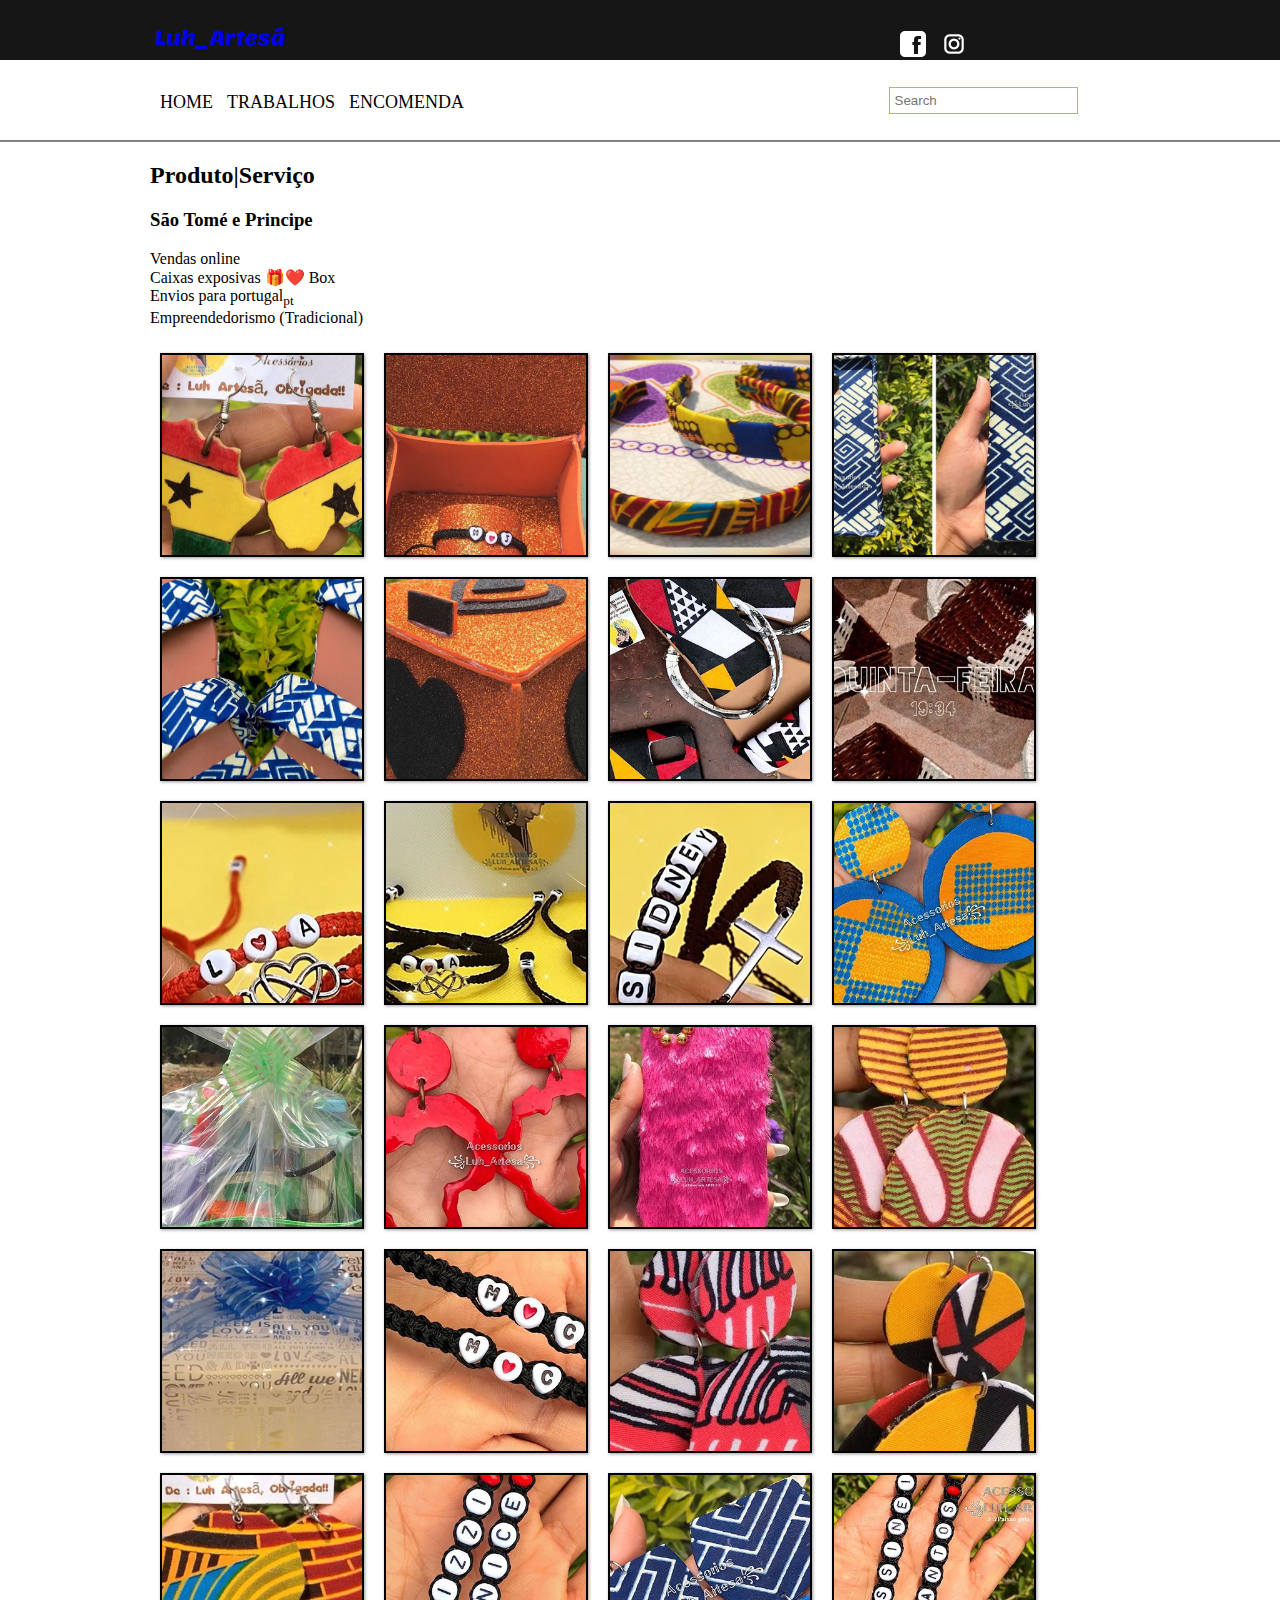
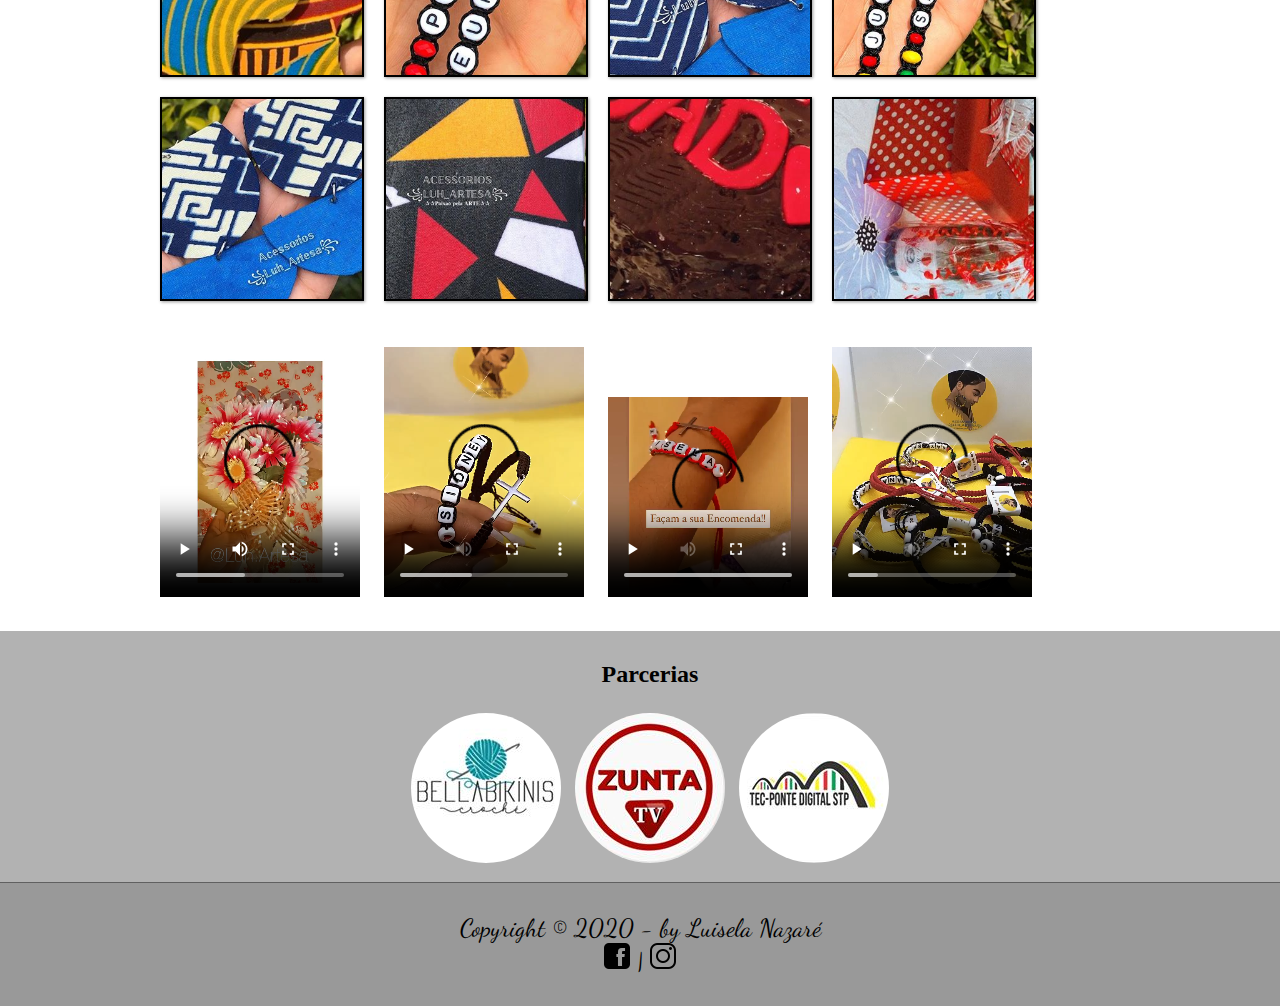
==== trabalhos.html @ 5109a169 "site upload1" ====
<!DOCTYPE html>
<html lang="pt">

<head>
    <meta charset="UTF-8">
    <meta name="viewport" content="width=device-width, initial-scale=1.0">
    <title>Luh_Artesã</title>
    <link rel="stylesheet" href="inde.css">
    <link rel="stylesheet" href="trabalhos.css">
    <!-- CSS -->
    <link rel="stylesheet" href="https://cdn.jsdelivr.net/npm/bootstrap@4.5.3/dist/css/bootstrap.min.css"
        integrity="sha384-TX8t27EcRE3e/ihU7zmQxVncDAy5uIKz4rEkgIXeMed4M0jlfIDPvg6uqKI2xXr2" crossorigin="anonymous">

    <!-- jQuery and JS bundle w/ Popper.js -->
    <script src="https://code.jquery.com/jquery-3.5.1.slim.min.js"
        integrity="sha384-DfXdz2htPH0lsSSs5nCTpuj/zy4C+OGpamoFVy38MVBnE+IbbVYUew+OrCXaRkfj"
        crossorigin="anonymous"></script>
    <script src="https://cdn.jsdelivr.net/npm/bootstrap@4.5.3/dist/js/bootstrap.bundle.min.js"
        integrity="sha384-ho+j7jyWK8fNQe+A12Hb8AhRq26LrZ/JpcUGGOn+Y7RsweNrtN/tE3MoK7ZeZDyx"
        crossorigin="anonymous"></script>

    <link
        href="https://fonts.googleapis.com/css2?family=Dancing+Script&family=Josefin+Sans:ital,wght@1,300&family=Lemonada:wght@300&display=swap"
        rel="stylesheet">

    <link
        href="https://fonts.googleapis.com/css2?family=Josefin+Sans:ital,wght@1,300&family=Lemonada:wght@300&display=swap"
        rel="stylesheet">
</head>

<body>

    <header id="menu-principal">
        <section id="trabalho-menu">
            <!--cabeçalho 1-->
            <div id="header-1">
                <div id="logo">
                    <a href="./index.html">
                        <h1>Luh_Artesã</h1>
                    </a>
                </div>
            </div>
            <!--cabeçalho 2-->
            <div id="redes-sociais">
                <ul>
                    <li>
                        <a href="https://www.facebook.com/Luisela.Artesa/" target="_blank">
                            <img src="./Fotos_LH/icons8-facebook-26.png" alt="icone-facebook">
                        </a>
                    </li>
                    <li>
                        <a href="https://www.instagram.com/luh.oficial.arts/" target="_blank">
                            <img src="./Fotos_LH/icons8-instagram-26.png" alt="icone-insta">
                        </a>
                    </li>
                </ul>

            </div>
        </section>


    </header>

    <section id="main-menu" class="col-100-carossel">
        <div id="header-2">
            <nav id="menu">
                <ul>
                    <li><a href="./index.html">Home</a></li>
                    <li><a href="./trabalhos.html">Trabalhos</a></li>
                    <li><a href="./encomenda.html">Encomenda</a></li>

                </ul>
            </nav>
            <div id="busca">
                <input type="text" placeholder="Search" />
            </div>

        </div>
    </section>

    <!--conteudo- depois do menu-->
    
        <div>
            <section id="album">
                <article id="album">

                    <hgroup><h2>Produto|Serviço</h2>
                    <h3>São Tomé e Principe</h3></hgroup>

                    <p>
                        

                        Vendas online <br>
                        Caixas exposivas 🎁❤️ Box <br>
                        Envios para portugal<sub>pt</sub> <br>
                        Empreendedorismo (Tradicional) <br>
                    </p>

                    <ul id="albumfotos">
                        <li id="foto1"><span>Brincos 🇸🇹</span></li>
                        <li id="foto2"><span>Porta Acessórios Surpresa</span></li>
                        <li id="foto3"><span>Bandolete customizado </span></li>
                        <li id="foto4"> <span>capa de celular costumizada </span></li>
                        <li id="foto5"><span>Chinela customizada</span> </li>
                        <li id="foto6"><span>Porta Acess+orios surpresa</span></li>
                        <li id="foto7"><span>Chinela customizada</span></li>
                        <li id="foto8"><span>Cestas</span></li>
                        <li id="foto9"><span>Pulseiras</span></li>
                        <li id="foto10"><span>Pulseiras</span></li>
                        <li id="foto11"><span>Pulseiras</span></li>
                        <li id="foto12"><span>Brincos</span></li>
                        <li id="foto13"><span>Brindes</span></li>
                        <li id="foto14"><span>Brincos</span></li>
                        <li id="foto15"><span>Capa de celular</span></li>
                        <li id="foto16"><span>Encomende já</span></li>
                        <li id="foto19"><span>Encomende já</span></li>
                        <li id="foto20"><span>Encomende já</span></li>
                        <li id="foto21"><span>Encomende já</span></li>
                        <li id="foto22"><span>Encomende já</span></li>
                        <li id="foto23"><span>Encomende já</span></li>
                        <li id="foto24"><span>Encomende já</span></li>
                        <li id="foto25"><span>Encomende já</span></li>
                        <li id="foto26"><span>Encomende já</span></li>
                        <li id="foto27"><span>Encomende já</span></li>
                        <li id="foto28"><span>Encomende já</span></li>
                        <li id="foto29"><span>Encomende já</span></li>
                        <li id="foto30"><span>Encomende já</span></li>

                        
                    </ul>
                </article>                
            </section>

            <!--vídeos-->
            <section id="videos-section">
                
                <div class="video-load">
                    <video  src="./Fotos_LH/Trabalhos/video trabalho (1).mp4" autoplay controls>
                        Desculpa, o seu navegador não suporta vídeos incorporados. Podes assiti-lo diretamente do <a href="https://www.instagram.com/luh.oficial.arts/">instagram</a>
                    </video>
                </div>

                <div class="video-load">
                    <video  src="./Fotos_LH/Trabalhos/video trabalho (2).mp4" autoplay controls>
                        Desculpa, o seu navegador não suporta vídeos incorporados. Podes assiti-lo diretamente do <a href="https://www.instagram.com/luh.oficial.arts/">instagram</a>
                    </video>

                </div>

                <div class="video-load"> 
                    <video  src="./Fotos_LH/Trabalhos/video trabalho(33).mp4" autoplay controls>
                        Desculpa, o seu navegador não suporta vídeos incorporados. Podes assiti-lo diretamente do <a href="https://www.instagram.com/luh.oficial.arts/">instagram</a>
                    </video>

                </div>

                <div class="video-load">
                    <video  src="./Fotos_LH/Trabalhos/video trabalho(32).mp4" autoplay controls>
                        Desculpa, o seu navegador não suporta vídeos incorporados. Podes assiti-lo diretamente do <a href="https://www.instagram.com/luh.oficial.arts/">instagram</a>
                    </video> 

                </div>

            </section>



            <!--parcerias-->
            <section id="parcerias">
                
                <h2>Parcerias</h2>

                <a href="https://www.instagram.com/bellabikinis_crochet/" target="_blank"><img
                        src="./Fotos_LH/Trabalhos/belabikines.jpg" alt=""></a>

                <a href="https://www.instagram.com/zuntatv/" target="_blank"><img src="./Fotos_LH/Trabalhos/zuntatv.jpg"
                        alt=""></a>
                <a href="https://www.instagram.com/tecponte_digital_stp/" target="_blank"><img
                        src="./Fotos_LH/Trabalhos/tecponte.jpg" alt=""></a>

            </section>

        </div>

    

    <!--rodape-->
    <footer id="rodape">

        <p>
            Copyright &copy; 2020 - by Luisela Nazaré <br>
            <a href="https://www.facebook.com/Luisela.Artesa/" target="_blank"><img
                    src="./Fotos_LH/icons8-facebook-26.2.png" alt=""></a> | <a
                href="https://www.instagram.com/luh.oficial.arts/" target="_blank"><img
                    src="./Fotos_LH/icons8-instagram-26.2.png" alt=""></a>
        </p>

    </footer>



</body>

</html>
---- inde.css ----
@charset "UTF-8";

body{
width: 100%;
height: 100%;
margin: 0px auto;
}
ul{
    padding: 0px!important;
}

header#menu-principal{
background-color: rgb(22, 22, 22);
height: 60px;
width: 100%;

}

section{
margin: 0 auto;
width: 980px;
position: relative;

}
section#main-menu{
    width: 100%;
    
    position: relative;
    border-bottom: 2px solid grey;
    height: 80px;
}

div#logo{
color: rgba(0, 238, 255, 0.767);
font-family: 'Lemonada', cursive;
font-size: 10px;
padding: 5px ;
width: 70%;
float: left;
}
div#logo a{
    text-decoration: none;
}

div#redes-sociais ul li{
margin-left: 15px;
display: inline-block;
float: left;
list-style: none;
    
}
div#redes-sociais {
width: 25%;
float: right;
margin-top: 15px;

 
}

div#header-2{
background-color: white;
width: 980px;
margin: 0 auto;
padding: 10px;

}
nav#menu{
    width: 70%;
    float: left;
}
nav#menu ul {
    margin-top: 15px;
    margin-bottom: 2px;
}

nav#menu ul li{
display: inline-block;
color: #8b8b8b;
margin-left: 10px;

}
nav#menu ul li :hover{
    color: rgb(231, 178, 108);
    border-bottom: 2px solid rgb(38, 157, 226);
    transition: 2.s;
}


nav#menu ul li a{
text-decoration: none;
font-size: 18px;
text-transform: uppercase;
color: black;

}
div#busca{
    width: 30%;
    float: right;
    text-align: center;
}
div#busca input{
    margin-top: 10px;
    padding: 5px;
    border: 1px solid orange;

}
div#slidecarossel{
    width: 100%;
    float: left;
    position: relative;
}
div.col-100-carossel.content{
    
    

}
div.col-header-zonatxt{
    width: 100%;
    float: left;
    position: relative;
    padding: 10px;


}

div.content{
    text-align: center;
    margin-top: 20px;
}
h1#inovacao{
    text-transform: uppercase;
}
div.col-100-carossel.zonatxt-img{
    background-color: #eeeeee;
}
div.txt-img img{
    width: 300px;
    border: 1px solid #c5c5c5;
    padding-top: 15px;
    padding-bottom: 15px;
    margin-left: 10px;
    border-color: white;
    
}
div.txt-img.p{
    text-align: justify;
    

}
div.txt-img{
    margin-top: 40px;
    float: left;
    width: 29%;
    margin-left: 20px;
    
    padding: 5px;
}
footer#rodape{
    clear: both;
    border-top: 1px solid #606060;
    background-color: rgb(0, 0, 0, 0.4);
    text-align: center;
    padding: 5px;
}
footer#rodape p{
    font-family: 'Dancing Script', cursive;
    font-size: 25px;
}
---- trabalhos.css ----
@charset "UTF-8";



section#album{
position: relative;
padding-bottom: 20px;
}
 
ul#albumfotos li{
    margin-left: 20px;
    margin-right: 20px;
    margin-top: 10px;
    margin-bottom: 25px;
    
    
}


ul#albumfotos {
text-align: center;
width: 1000px;
overflow: hidden;
list-style: none;
}

ul#albumfotos li {
float: left;
width: 200px;
height: 200px;
margin: 10px;
border: 2px solid black;
box-shadow: 1px 1px 3px rgba(0, 0, 0, 0.4);
-webkit-transition: all 0.5 ease-in;

}
ul#albumfotos li span{
opacity: 0;
color: white;
text-shadow: 1px 1px 1px black;
background-color: rgba(0, 0, 0, 0.3);
font-size: 9pt;
line-height: 370px;
padding: 5px;
}

ul#albumfotos li:hover{
-webkit-transform: scale(1.5);
}

ul#albumfotos li:hover span{
    opacity: 1;
}

/*fotos*/

ul#albumfotos li#foto1{
    background: url("./Fotos_LH/Trabalhos/foto\ trabalho\ \(1\).jpg") no-repeat;
    background-position: 50% 50%;
    background-size: 400px 400px;
    background-color: white;
}
ul#albumfotos li#foto1:hover{
    background-position: 0px 0px;
    background-size: 200px 200px;
}
ul#albumfotos li#foto2{
    background: url("./Fotos_LH/Trabalhos/foto\ trabalho\ \(2\).jpg")no-repeat;
    background-position: 50% 50%;
    background-size: 400px 400px;
    background-color: white;
}
ul#albumfotos li#foto2:hover{
    background-position: 0px 0px;
    background-size: 200px 200px;
}
ul#albumfotos li#foto3{
    background: url("./Fotos_LH/Trabalhos/foto\ trabalho\ \(3\).jpg") no-repeat;
    background-position: 50% 50%;
    background-size: 400px 400px;
    background-color: white;
}
ul#albumfotos li#foto3:hover{
    background-position: 0px 0px;
    background-size: 200px 200px;
}
ul#albumfotos li#foto4{
    background: url("./Fotos_LH/Trabalhos/foto\ trabalho\ \(4\).jpg") no-repeat;
    background-position: 50% 50%;
    background-size: 400px 400px;
    background-color: white;
}
ul#albumfotos li#foto4:hover{
    background-position: 0px 0px;
    background-size: 200px 200px;
}
ul#albumfotos li#foto5{
    background: url("./Fotos_LH/Trabalhos/foto\ trabalho\ \(5\).jpg") no-repeat;
    background-position: 50% 50%;
    background-size: 400px 400px;
    background-color: white;
}
ul#albumfotos li#foto5:hover{
    background-position: 0px 0px;
    background-size: 200px 200px;
}
ul#albumfotos li#foto6{
    background: url("./Fotos_LH/Trabalhos/foto\ trabalho\ \(6\).jpg") no-repeat;
    background-position: 50% 50%;
    background-size: 400px 400px;
    background-color: white;
}
ul#albumfotos li#foto6:hover {
    background-position: 0px 0px;
    background-size: 200px 200px;
}
ul#albumfotos li#foto7{
    background: url("./Fotos_LH/Trabalhos/foto\ trabalho\ \(7\).jpg") no-repeat;
    background-position: 50% 50%;
    background-size: 400px 400px;
    background-color: white;
}
ul#albumfotos li#foto7:hover{
    background-position: 0px 0px;
    background-size: 200px 200px;
}
ul#albumfotos li#foto8{
    background: url("./Fotos_LH/Trabalhos/foto\ trabalho\ \(8\).jpg") no-repeat;
    background-position: 50% 50%;
    background-size: 400px 400px;
    background-color: white;
}
ul#albumfotos li#foto8:hover{
    background-position: 0px 0px;
    background-size: 200px 200px;
}
ul#albumfotos li#foto9{
    background: url("./Fotos_LH/Trabalhos/foto\ trabalho\ \(9\).jpg") no-repeat;
    background-position: 50% 50%;
    background-size: 400px 400px;
    background-color: white;
}
ul#albumfotos li#foto9:hover{
    background-position: 0px 0px;
    background-size: 200px 200px;
}
ul#albumfotos li#foto10{
    background: url("./Fotos_LH/Trabalhos/foto\ trabalho\ \(10\).jpg") no-repeat;
    background-position: 50% 50%;
    background-size: 400px 400px;
    background-color: white;
}
ul#albumfotos li#foto10:hover{
    background-position: 0px 0px;
    background-size: 200px 200px;
}
ul#albumfotos li#foto11{
    background: url("./Fotos_LH/Trabalhos/foto\ trabalho\ \(11\).jpg") no-repeat;
    background-position: 50% 50%;
    background-size: 400px 400px;
    background-color: white;
}
ul#albumfotos li#foto11:hover{
    background-position: 0px 0px;
    background-size: 200px 200px;
}
ul#albumfotos li#foto12{
    background: url("./Fotos_LH/Trabalhos/foto\ trabalho\ \(12\).jpg") no-repeat;
    background-position: 50% 50%;
    background-size: 400px 400px;
    background-color: white;
}
ul#albumfotos li#foto12:hover{
    background-position: 0px 0px;
    background-size: 200px 200px;
}
ul#albumfotos li#foto13{
    background: url("./Fotos_LH/Trabalhos/foto\ trabalho\ \(13\).jpg") no-repeat;
    background-position: 50% 50%;
    background-size: 400px 400px;
    background-color: white;
}
ul#albumfotos li#foto13:hover{
    background-position: 0px 0px;
    background-size: 200px 200px;
}
ul#albumfotos li#foto14{
    background: url("./Fotos_LH/Trabalhos/foto\ trabalho\ \(14\).jpg") no-repeat;
    background-position: 50% 50%;
    background-size: 400px 400px;
    background-color: white;
}
ul#albumfotos li#foto14:hover{
    background-position: 0px 0px;
    background-size: 200px 200px;
}
ul#albumfotos li#foto15{
    background: url("./Fotos_LH/Trabalhos/foto\ trabalho\ \(15\).jpg") no-repeat;
    background-position: 50% 50%;
    background-size: 400px 400px;
    background-color: white;
}
ul#albumfotos li#foto15:hover{
    background-position: 0px 0px;
    background-size: 200px 200px;
}
ul#albumfotos li#foto16{
    background: url("./Fotos_LH/Trabalhos/foto\ trabalho\ \(16\).jpg") no-repeat;
    background-position: 50% 50%;
    background-size: 400px 400px;
    background-color: white;
}
ul#albumfotos li#foto16:hover{
    background-position: 0px 0px;
    background-size: 200px 200px;
}
ul#albumfotos li#foto17{
    background: url("./Fotos_LH/Trabalhos/foto\ trabalho\ \(17\).jpg") no-repeat;
    background-position: 50% 50%;
    background-size: 400px 400px;
    background-color: white;
}
ul#albumfotos li#foto17:hover{
    background-position: 0px 0px;
    background-size: 200px 200px;
}
ul#albumfotos li#foto18{
    background: url("./Fotos_LH/Trabalhos/foto\ trabalho\ \(18\).jpg") no-repeat;
    background-position: 50% 50%;
    background-size: 400px 400px;
    background-color: white;
}
ul#albumfotos li#foto18:hover{
    background-position: 0px 0px;
    background-size: 200px 200px;
}
ul#albumfotos li#foto19{
    background: url("./Fotos_LH/Trabalhos/foto\ trabalho\ \(19\).jpg") no-repeat;
    background-position: 50% 50%;
    background-size: 400px 400px;
    background-color: white;
}
ul#albumfotos li#foto19:hover{
    background-position: 0px 0px;
    background-size: 200px 200px;
}
ul#albumfotos li#foto20{
    background: url("./Fotos_LH/Trabalhos/foto\ trabalho\ \(20\).jpg") no-repeat;
    background-position: 50% 50%;
    background-size: 400px 400px;
    background-color: white;
}
ul#albumfotos li#foto20:hover{
    background-position: 0px 0px;
    background-size: 200px 200px;
}
ul#albumfotos li#foto21{
    background: url("./Fotos_LH/Trabalhos/foto\ trabalho\ \(21\).jpg") no-repeat;
    background-position: 50% 50%;
    background-size: 400px 400px;
    background-color: white;
}
ul#albumfotos li#foto21:hover{
    background-position: 0px 0px;
    background-size: 200px 200px;
}
ul#albumfotos li#foto22{
    background: url("./Fotos_LH/Trabalhos/foto\ trabalho\ \(22\).jpg") no-repeat;
    background-position: 50% 50%;
    background-size: 400px 400px;
    background-color: white;
}
ul#albumfotos li#foto22:hover{
    background-position: 0px 0px;
    background-size: 200px 200px;
}
ul#albumfotos li#foto23{
    background: url("./Fotos_LH/Trabalhos/foto\ trabalho\ \(23\).jpg") no-repeat;
    background-position: 50% 50%;
    background-size: 400px 400px;
    background-color: white;
}
ul#albumfotos li#foto23:hover{
    background-position: 0px 0px;
    background-size: 200px 200px;
}
ul#albumfotos li#foto24{
    background: url("./Fotos_LH/Trabalhos/foto\ trabalho\ \(24\).jpg") no-repeat;
    background-position: 50% 50%;
    background-size: 400px 400px;
    background-color: white;
}
ul#albumfotos li#foto24:hover{
    background-position: 0px 0px;
    background-size: 200px 200px;
}
ul#albumfotos li#foto25{
    background: url("./Fotos_LH/Trabalhos/foto\ trabalho\ \(25\).jpg") no-repeat;
    background-position: 50% 50%;
    background-size: 400px 400px;
    background-color: white;
}
ul#albumfotos li#foto25:hover{
    background-position: 0px 0px;
    background-size: 200px 200px;
}
ul#albumfotos li#foto26{
    background: url("./Fotos_LH/Trabalhos/foto\ trabalho\ \(26\).jpg") no-repeat;
    background-position: 50% 50%;
    background-size: 400px 400px;
    background-color: white;
}
ul#albumfotos li#foto26:hover{
    background-position: 0px 0px;
    background-size: 200px 200px;
}
ul#albumfotos li#foto27{
    background: url("./Fotos_LH/Trabalhos/foto\ trabalho\ \(27\).jpg") no-repeat;
    background-position: 50% 50%;
    background-size: 400px 400px;
    background-color: white;
}
ul#albumfotos li#foto27:hover{
    background-position: 0px 0px;
    background-size: 200px 200px;
}
ul#albumfotos li#foto28{
    background: url("./Fotos_LH/Trabalhos/foto\ trabalho\ \(28\).jpg") no-repeat;
    background-position: 50% 50%;
    background-size: 400px 400px;
    background-color: white;
}
ul#albumfotos li#foto28:hover{
    background-position: 0px 0px;
    background-size: 200px 200px;
}
ul#albumfotos li#foto29{
    background: url("./Fotos_LH/Trabalhos/foto\ trabalho\ \(29\).jpg") no-repeat;
    background-position: 50% 50%;
    background-size: 400px 400px;
    background-color: white;
}
ul#albumfotos li#foto29:hover{
    background-position: 0px 0px;
    background-size: 200px 200px;
}
ul#albumfotos li#foto30{
    background: url("./Fotos_LH/Trabalhos/foto\ trabalho\ \(30\).jpg") no-repeat;
    background-position: 50% 50%;
    background-size: 400px 400px;
    background-color: white;
}
ul#albumfotos li#foto30:hover{
    background-position: 0px 0px;
    background-size: 200px 200px;
}


/* video*/
section#videos-section{
    width: 1000px;
}

section#videos-section div{
    display: inline-block;
    margin-left: 20px;
}

div.video-load video{
    width: 200px;
   
    
}







/*parecerias*/

section#parcerias{
    position: relative;
    width: 100%;
    text-align: center;
    background-color: rgb(0, 0, 0, 0.3);
    margin-top: 30px;
    padding: 10px;
}

section#parcerias img{
    display: inline-flex;
    border-radius: 80px;
    align-content: center;
    padding: 5px;
}

section#parcerias img:hover{
    border: 2px solid rgb(65, 105, 105);
    transition: ss;
}
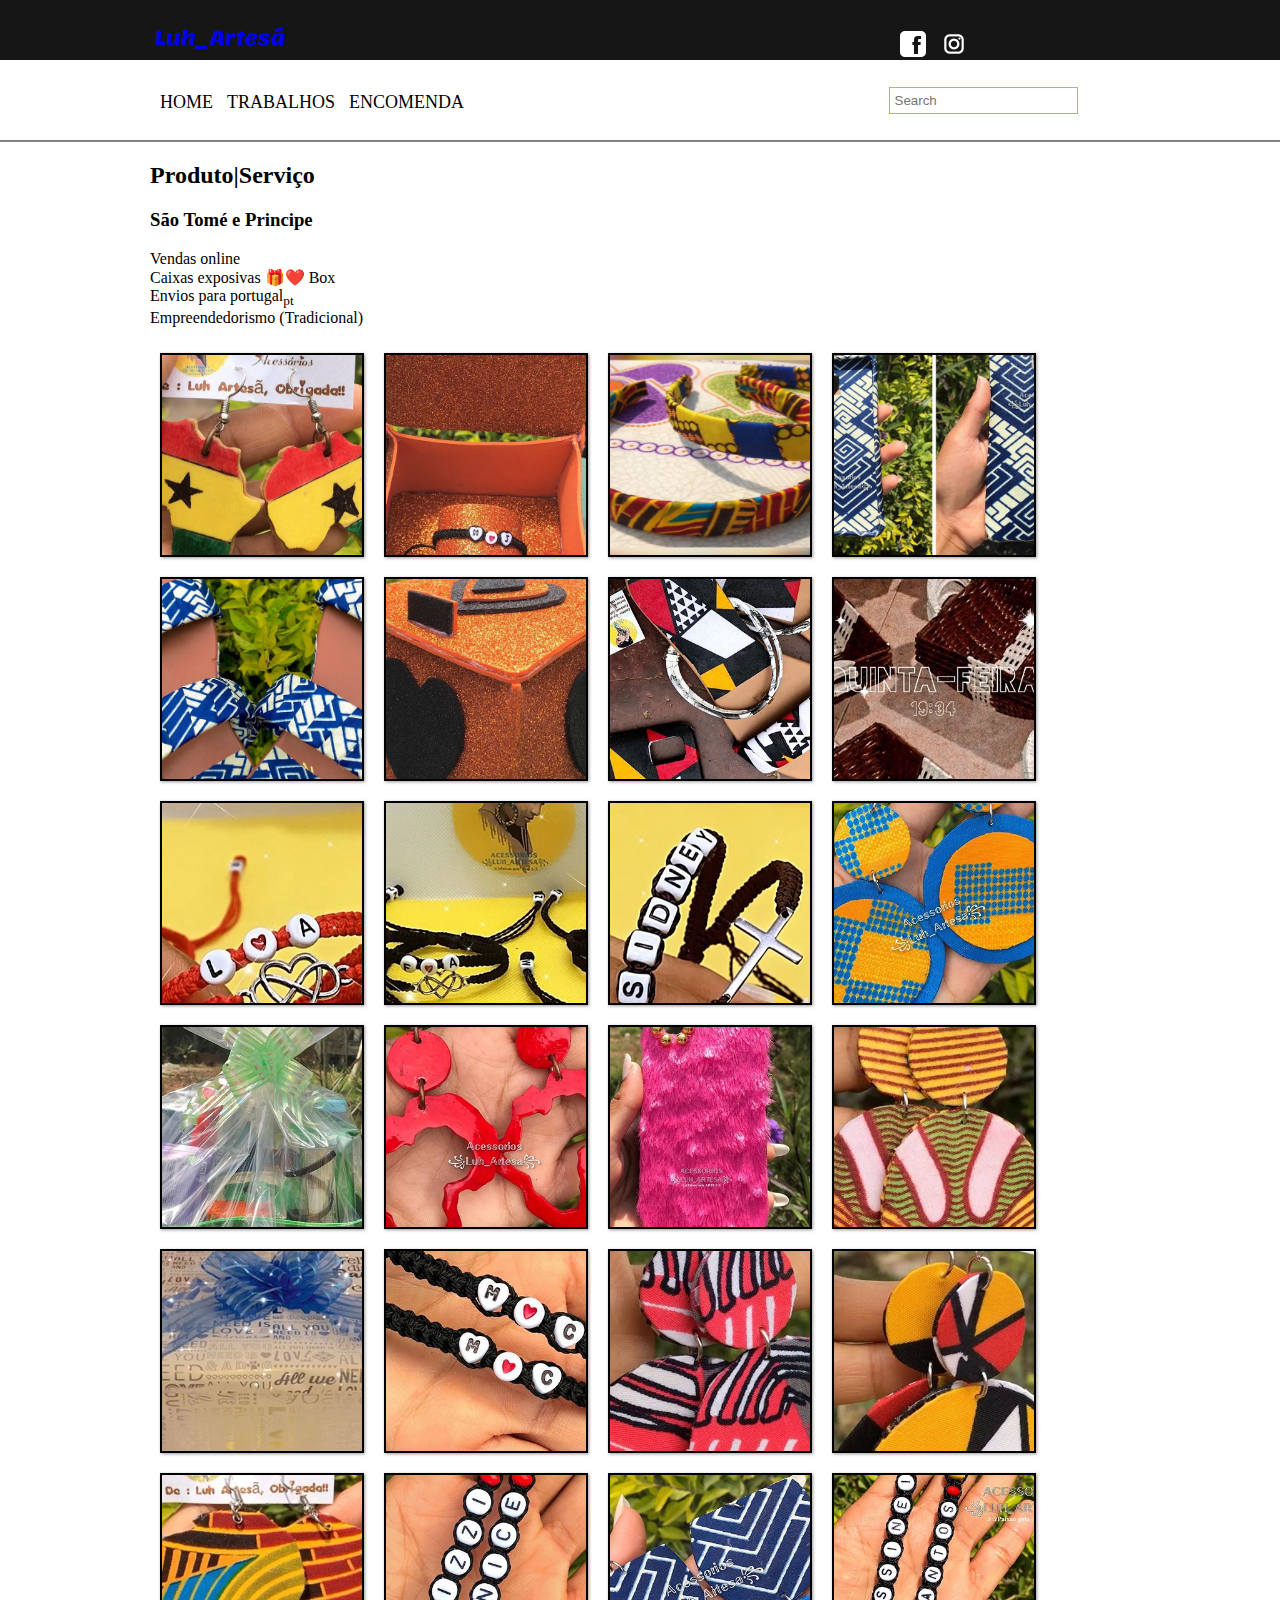
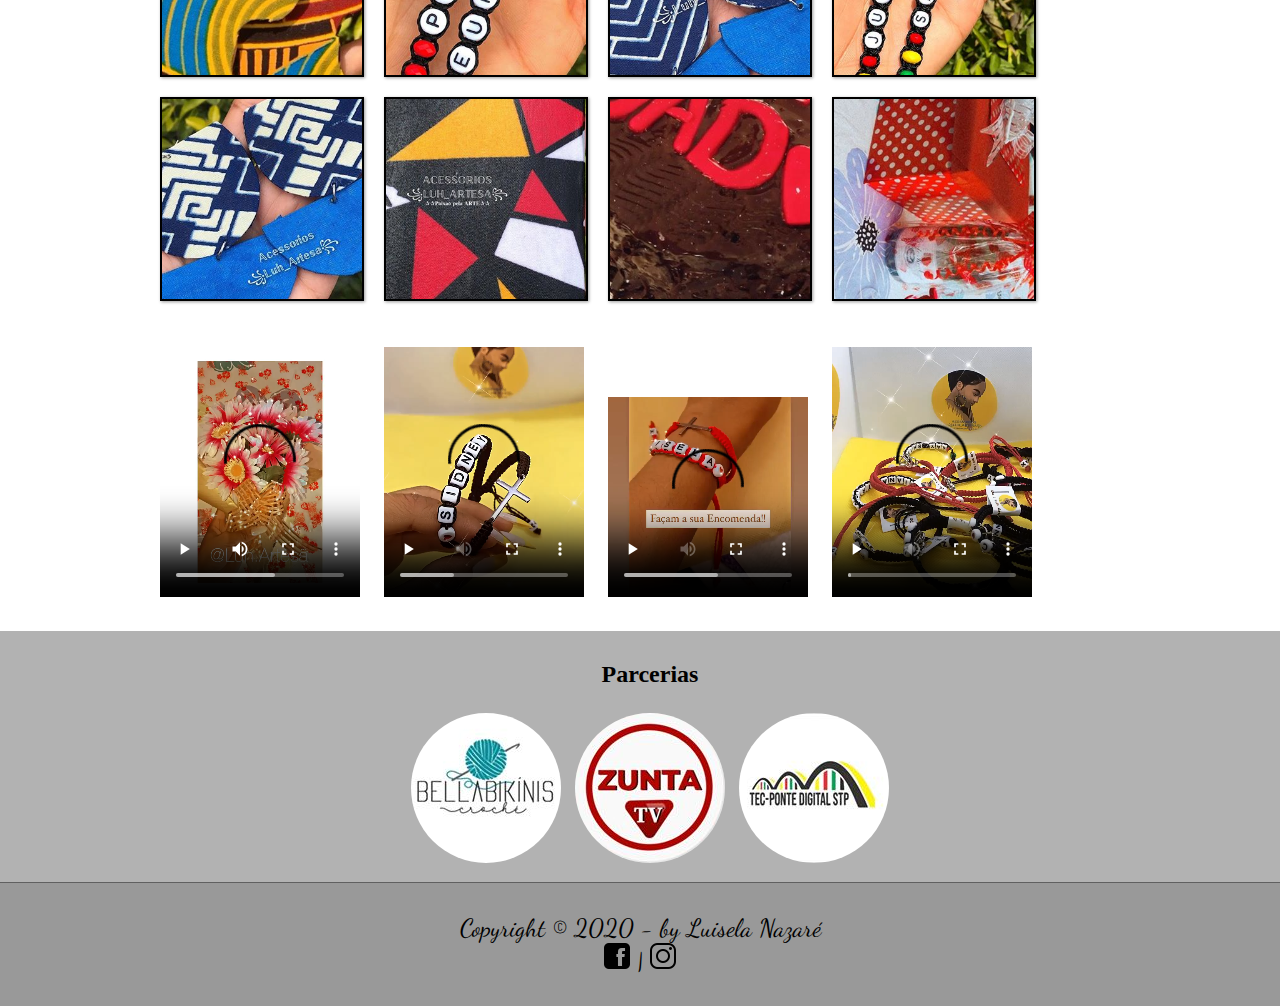
==== commit 793a507c: "erros ortográficos" ====
--- a/trabalhos.html
+++ b/trabalhos.html
@@ -102,7 +102,7 @@
                         <li id="foto3"><span>Bandolete customizado </span></li>
                         <li id="foto4"> <span>capa de celular costumizada </span></li>
                         <li id="foto5"><span>Chinela customizada</span> </li>
-                        <li id="foto6"><span>Porta Acess+orios surpresa</span></li>
+                        <li id="foto6"><span>Porta Acessórios surpresa</span></li>
                         <li id="foto7"><span>Chinela customizada</span></li>
                         <li id="foto8"><span>Cestas</span></li>
                         <li id="foto9"><span>Pulseiras</span></li>
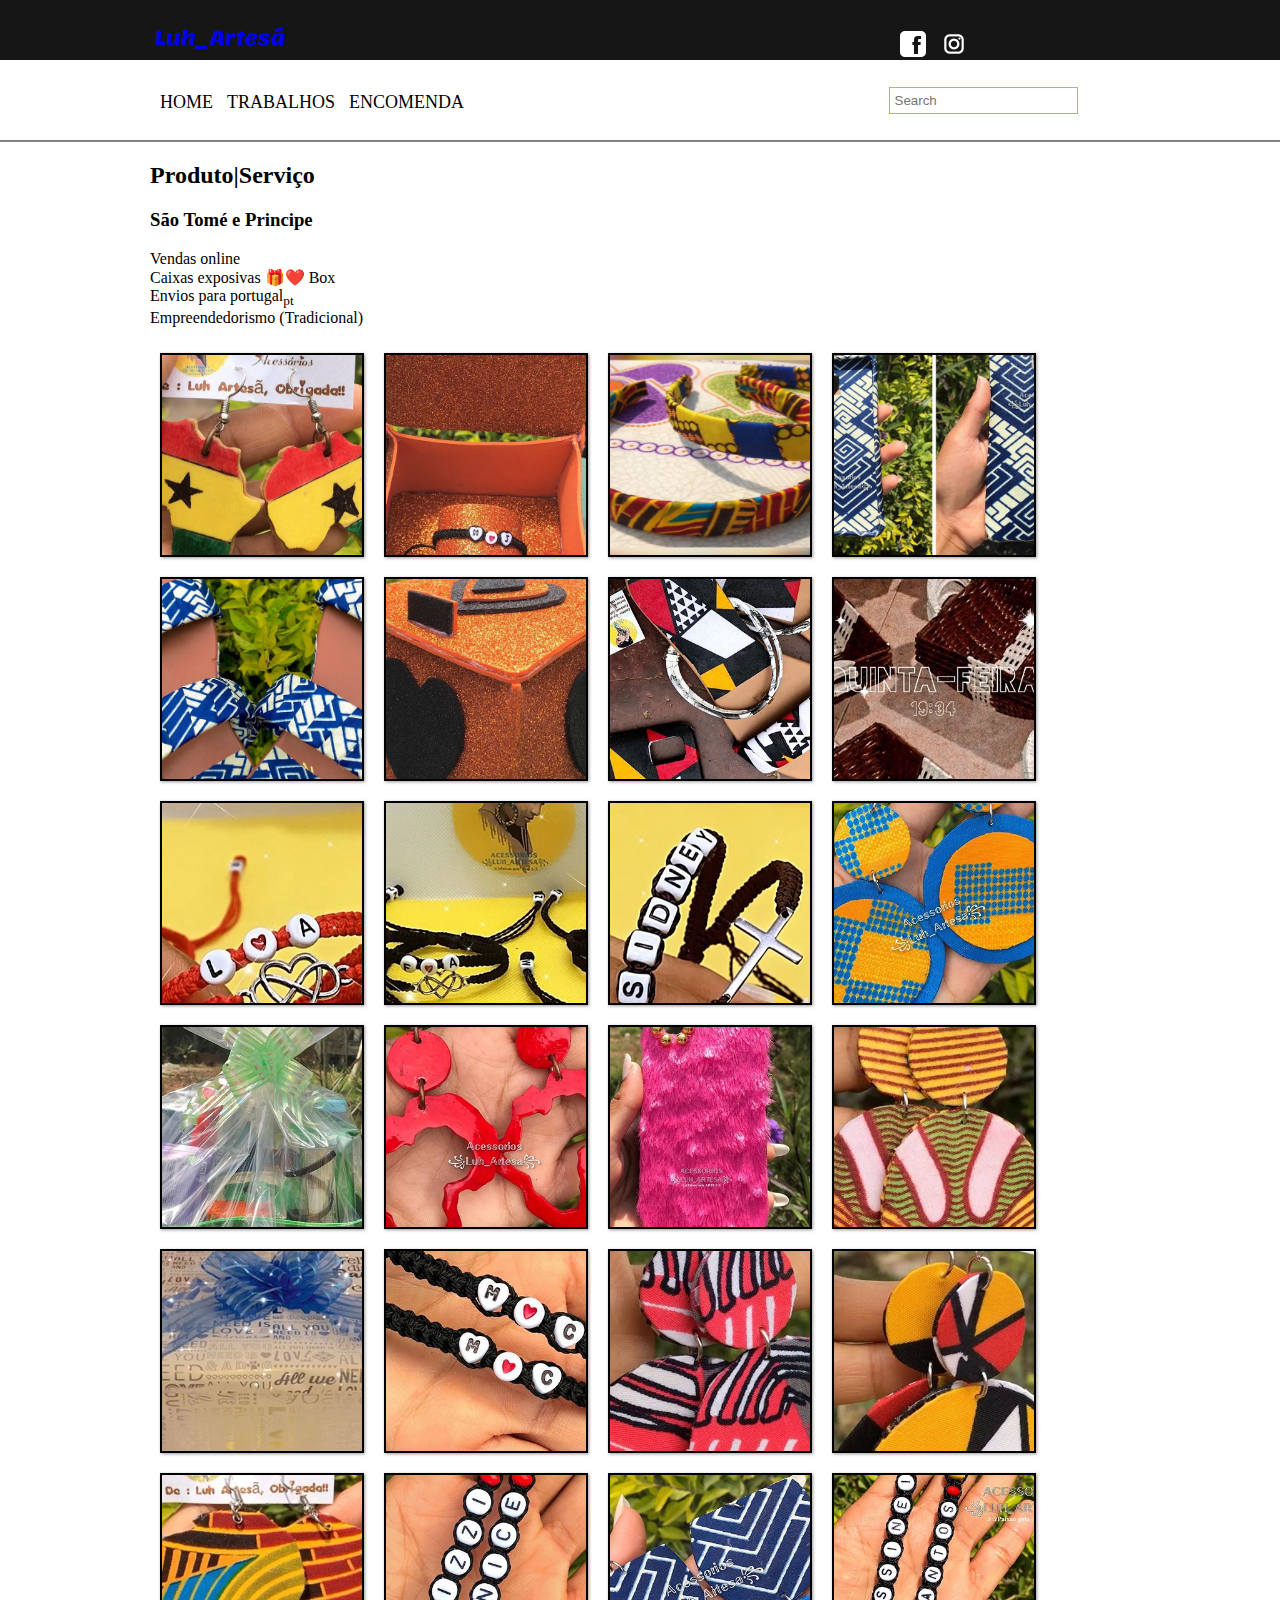
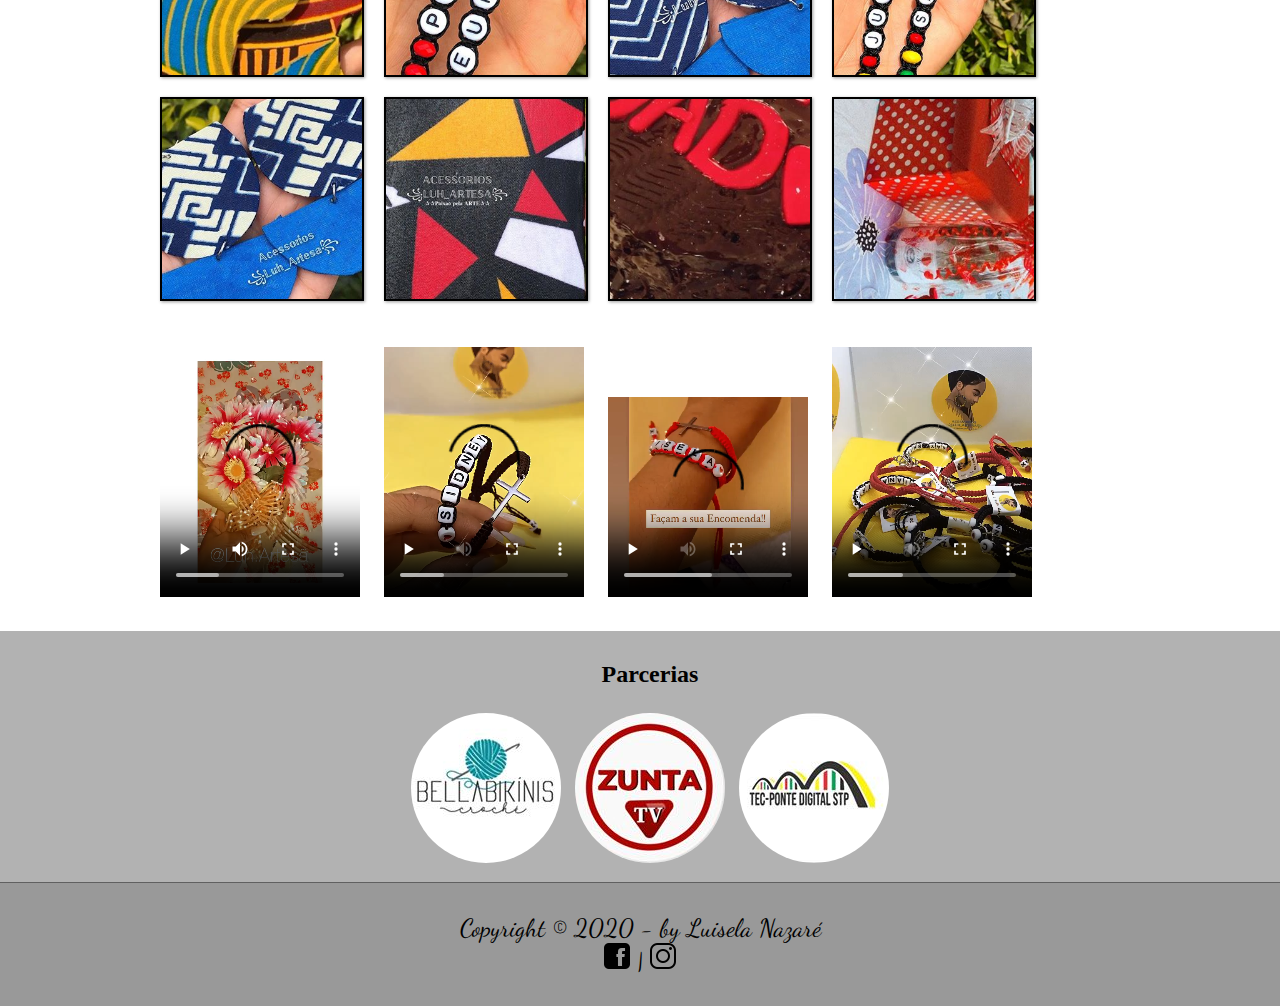
==== commit 4a2d68a1: "erro ortográfico" ====
--- a/trabalhos.html
+++ b/trabalhos.html
@@ -100,7 +100,7 @@
                         <li id="foto1"><span>Brincos 🇸🇹</span></li>
                         <li id="foto2"><span>Porta Acessórios Surpresa</span></li>
                         <li id="foto3"><span>Bandolete customizado </span></li>
-                        <li id="foto4"> <span>capa de celular costumizada </span></li>
+                        <li id="foto4"> <span>Capa de celular costumizada </span></li>
                         <li id="foto5"><span>Chinela customizada</span> </li>
                         <li id="foto6"><span>Porta Acessórios surpresa</span></li>
                         <li id="foto7"><span>Chinela customizada</span></li>
